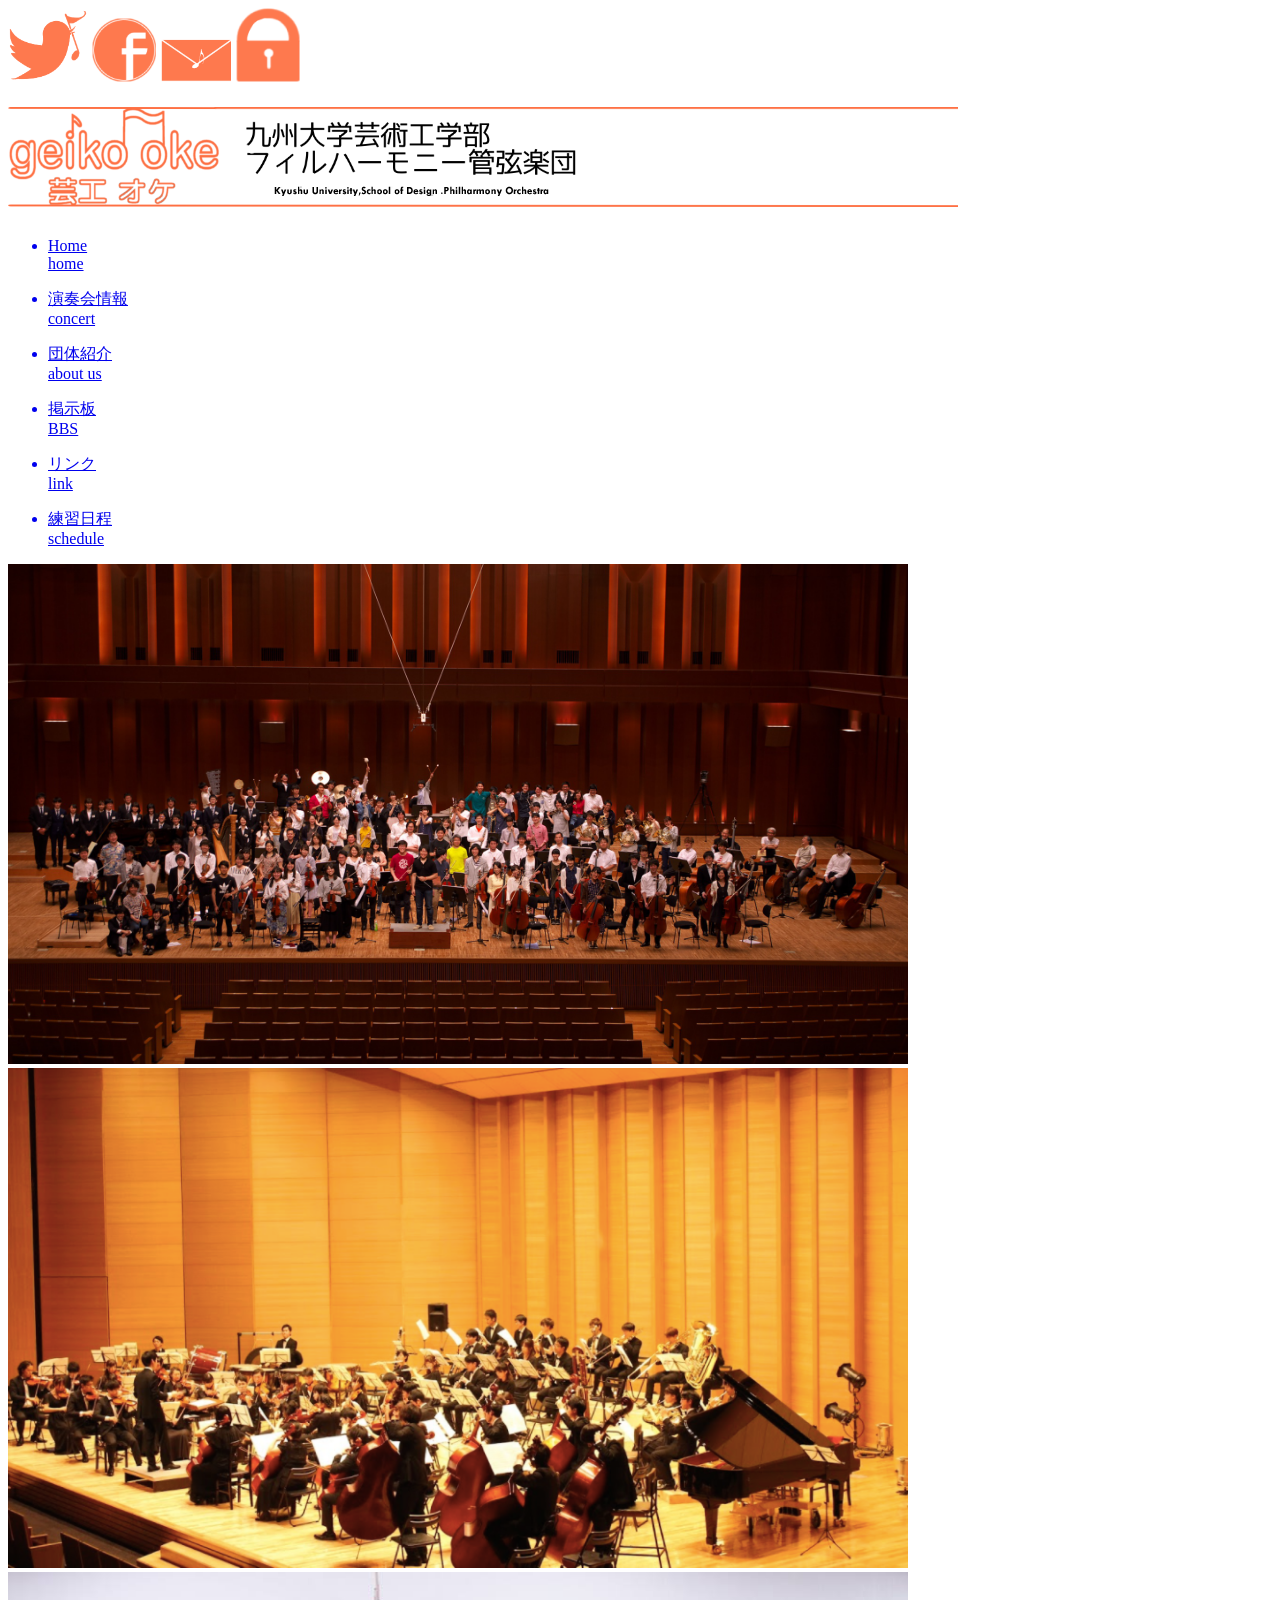
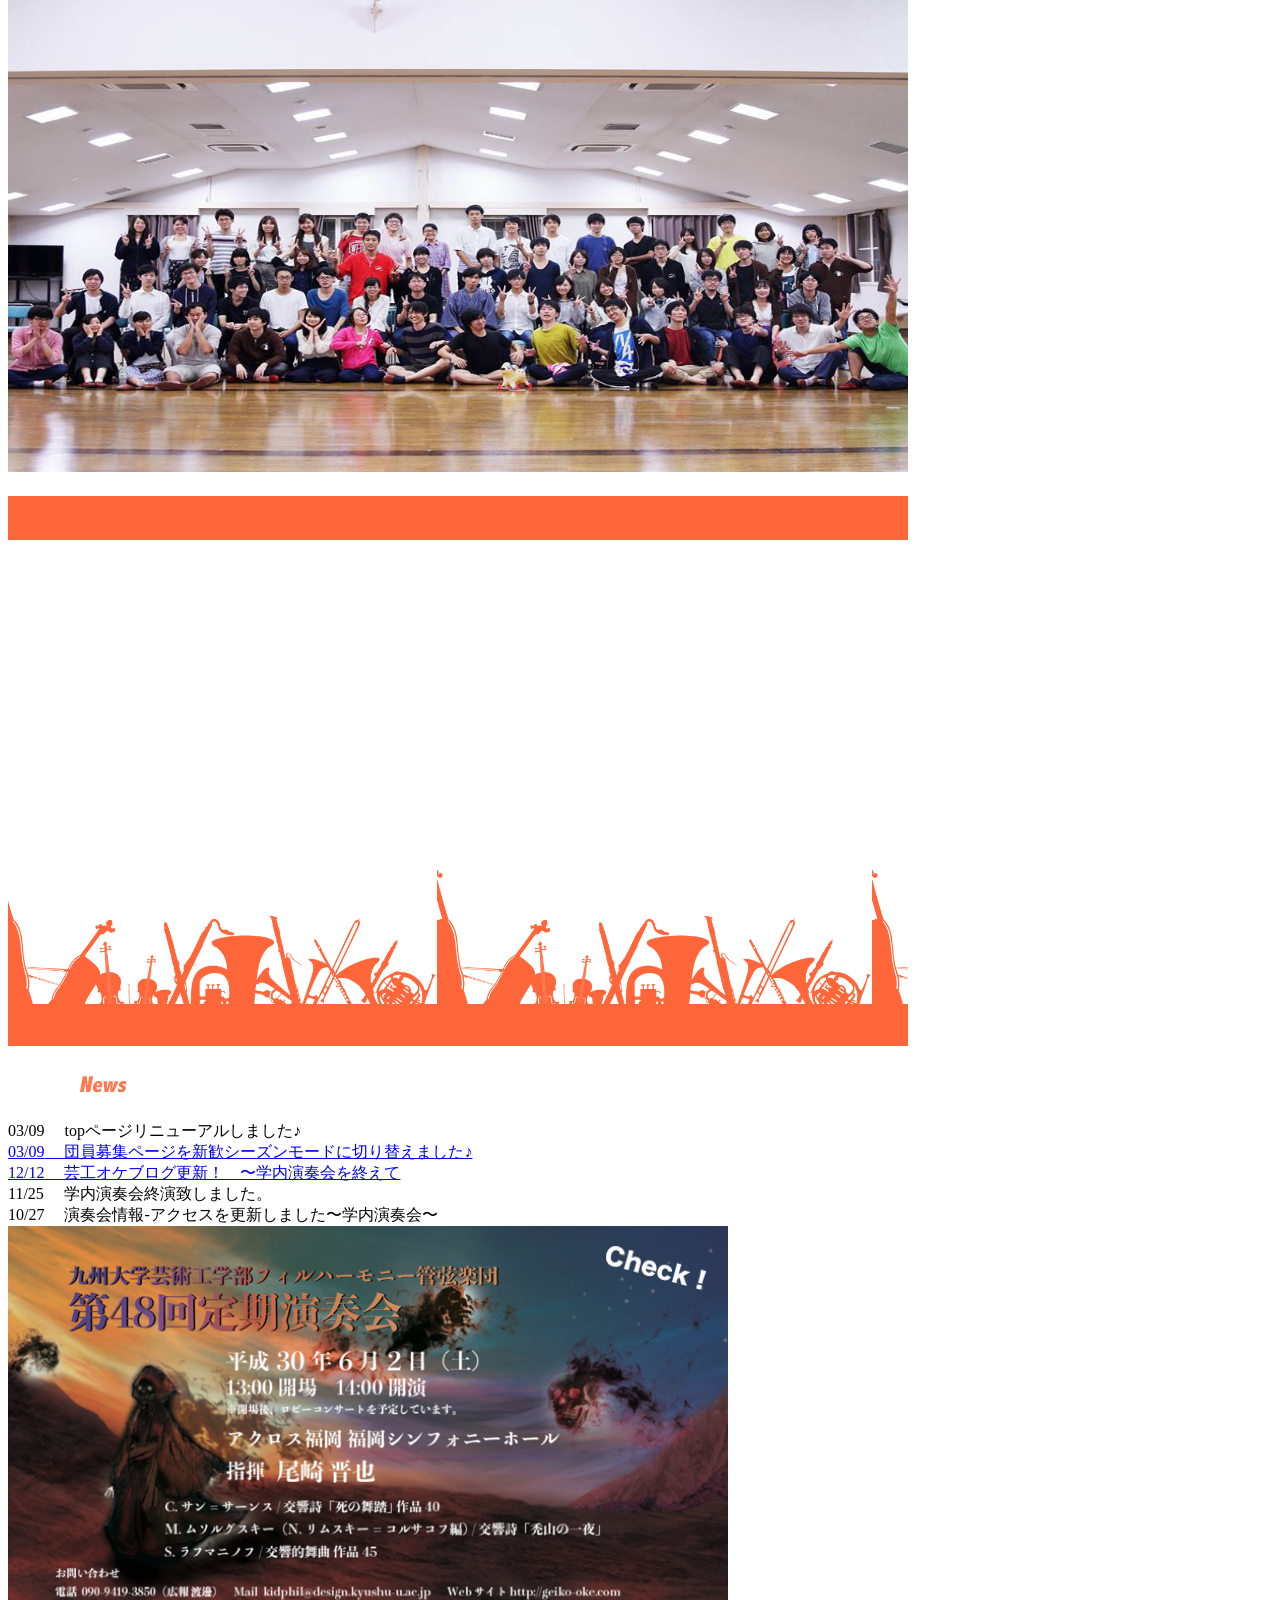
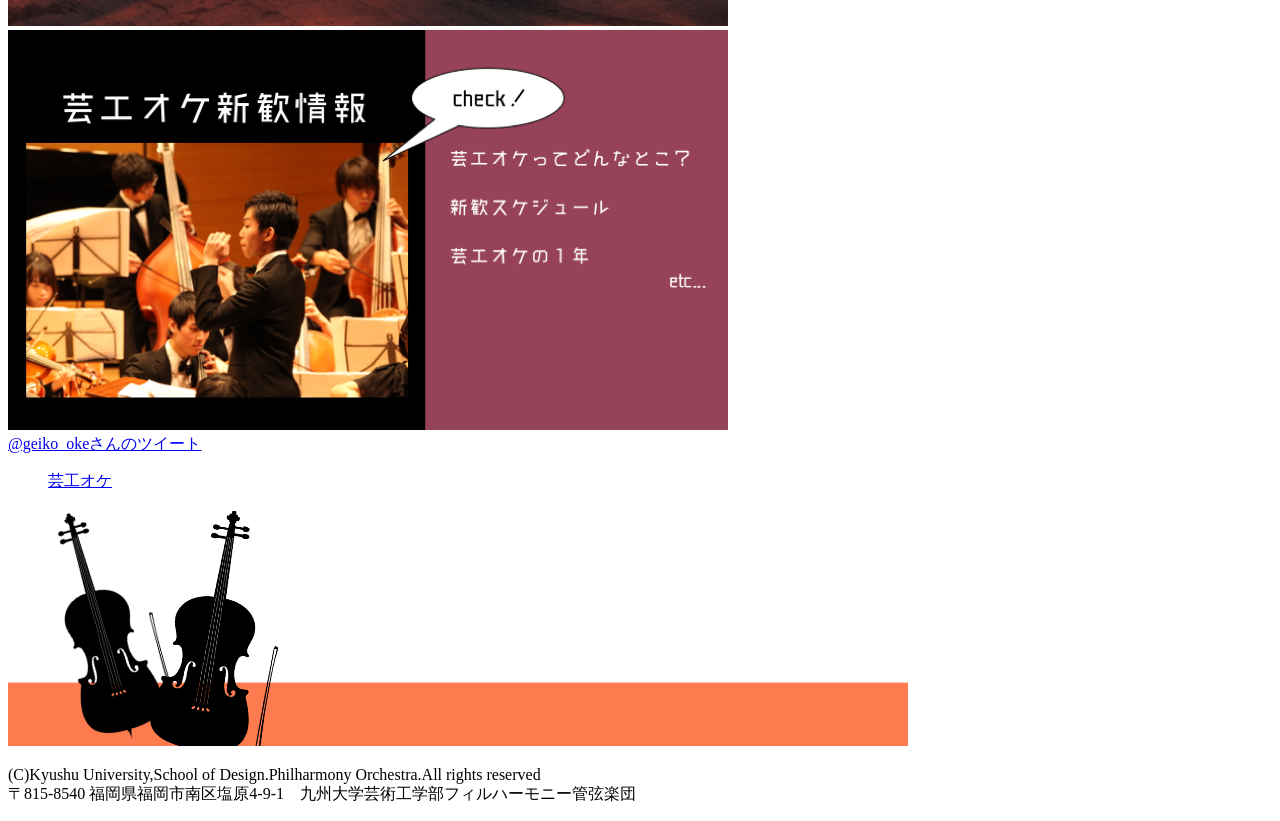
==== index.html @ 6e17704a "first" ====
<!DOCTYPE html>
<html lang="ja">
<head>
  <meta charset="UTF-8">
  <link rel="stylesheet" type="text/css" href="{{site.github.url}}/css/main_org.css">
  <script src="./js/vendor/modernizr.custom.min.js"></script>
  <script src="./js/vendor/jquery-1.10.2.min.js"></script>
  <script src="./js/index.js"></script>
  <title>芸工オケHP -九州大学芸術工学部フィルハーモニー管弦楽団公式HP-</title>
  <link rel="apple-touch-icon"  href="http://geiko-oke.com/webclip.png">
  <link rel="icon" sizes="192x192" href="http://geiko-oke.com/webclip.png">
  <meta name=”keywords” content=”芸工オケ,芸工フィル,芸工大”>
  <meta name=”description” content=”九州大学芸術工学部フィルハーモニー管弦楽団（通称：芸工オケ）の公式ホームページです。福岡市南区の九州大学大橋キャンパスを中心に活動しています。学内演奏会や定期演奏会などの演奏会情報を公開しています。” />
</head>

<body>

  <div id="fb-root"></div>
<script>(function(d, s, id) {
  var js, fjs = d.getElementsByTagName(s)[0];
  if (d.getElementById(id)) return;
  js = d.createElement(s); js.id = id;
  js.src = "//connect.facebook.net/ja_JP/sdk.js#xfbml=1&version=v2.8";
  fjs.parentNode.insertBefore(js, fjs);
}(document, 'script', 'facebook-jssdk'));</script>
 
  <div id="wrapper">
    <div id="header">
      <div id="logos">
        <a href="https://twitter.com/geiko_oke"><img src="images/logoTwitter.png" width="80"></a>
        <a href="https://ja-jp.facebook.com/geikouoke/"><img src="images/logoFB.png" width="64"></a>
        <a href="https://docs.google.com/forms/d/e/1FAIpQLSewiVzVnwoappmlIJp1ZLMVPPVdDov9vxZjcBK12QEZyXLEtw/viewform?c=0&w=1"><img src="images/logoMail.png" width="72"></a>
        <a href="wiki/member.html"><img src="images/logoKey.png" width="64"></a>
      </div>
      <h1><img src="images/headImage.png"></h1>
    </div>

    <div id="gNavi"><!––メニューバー––>
      <ul>
        <a href="index.html"><li id="first"><p>Home<br><span class="small">home</span></p></li></a>
        <a href="concert.html"><li><p>演奏会情報<br><span class="small">concert</span></p></li></a>
        <a href="introduction.html"><li><p>団体紹介<br><span class="small">about us</span></p></li></a>
        <a href="http://6013.teacup.com/majima/bbs"><li><p>掲示板<br><span class="small">BBS</span></p></li></a>
        <a href="link.html"><li><p>リンク<br><span class="small">link</span></p></li></a>
        <a href="calendar.html"><li id="last"><p>練習日程<br><span class="small">schedule</span></p></li></a>
      </ul>
    </div>

    <div id="mainBox">
      <div class="slideshow">
            <img src="slideImages/slide-1.png" alt="" width="900" height="500">
            <img src="slideImages/slide-2.png" alt="" width="900" height="500">
            <img src="slideImages/slide-3.png" alt="" width="900" height="500">
      </div>

    	<h2><img src="images/slideEdgeImage_02.png"></h2>
    	
        <div id="news">
        <img src="images/news.png">
        <div id="title">　<!––news欄に表示するタイトルとそのリンク。自動的に改行される。スペース的に４行までを想定。––>
 		<dt><days>03/09</days> 　topページリニューアルしました♪</dt></a>
		<a href="recrutingNewMemberForApril.html"><dt><days>03/09</days> 　団員募集ページを新歓シーズンモードに切り替えました♪</dt></a>
		<a href="http://blog.livedoor.jp/geiko_oke/archives/55656750.html"><dt><days>12/12</days>　 芸工オケブログ更新！　〜学内演奏会を終えて</dt></a>
        	<dt><days>11/25</days> 　学内演奏会終演致しました。</dt></a>
        	<dt><days>10/27</days> 　演奏会情報-アクセスを更新しました〜学内演奏会〜</dt></a>

        

   
      
        </div><!––title––>
        </div><!––news––>

    	<div id="topic">
    		<!--<img src="images/topicImage.png">-->
			<div id="concert"><a href="concert.html"><img src="images/concertImage_02.png"></a></div>
			<div id="newFace"><a href="recrutingNewMemberForApril.html"><img src="images/newFaceImage_02.png"></a></div>
			<!--<div id="blogImage"><a href="http://blog.livedoor.jp/geiko_oke"><img src="images/blogImage_02.png"></a></div>-->
			<!--<div id="topicIllustration"><img src="images/topicIllustrationImage.png"></div>-->
  
        <div id="SNS">
        <a class="twitter-timeline" href="https://twitter.com/geiko_oke" data-widget-id="719513867882115074" width="250" height="400">@geiko_okeさんのツイート</a>
        <script>!function(d,s,id){var js,fjs=d.getElementsByTagName(s)[0],p=/^http:/.test(d.location)?'http':'https';if(!d.getElementById(id)){js=d.createElement(s);js.id=id;js.src=p+"://platform.twitter.com/widgets.js";fjs.parentNode.insertBefore(js,fjs);}}(document,"script","twitter-wjs");</script>
		
        <div class="fb-page" data-href="https://www.facebook.com/geikouoke/" data-tabs="timeline" data-width="240" data-height="350" data-small-header="false" data-adapt-container-width="true" data-hide-cover="false" data-show-facepile="true"><blockquote cite="https://www.facebook.com/geikouoke/" class="fb-xfbml-parse-ignore"><a href="https://www.facebook.com/geikouoke/">芸工オケ</a></blockquote>
        </div>
        </div><!––SNS––>
</div>
</div><!––MAIN BOX––>



    <div id="footer">
    	<img src="images/footImage.png">
      <p id="copyRight">(C)Kyushu University,School of Design.Philharmony Orchestra.All rights reserved<br>〒815-8540 福岡県福岡市南区塩原4-9-1　九州大学芸術工学部フィルハーモニー管弦楽団</p>
    </div>
  </div>
</body>
</html>
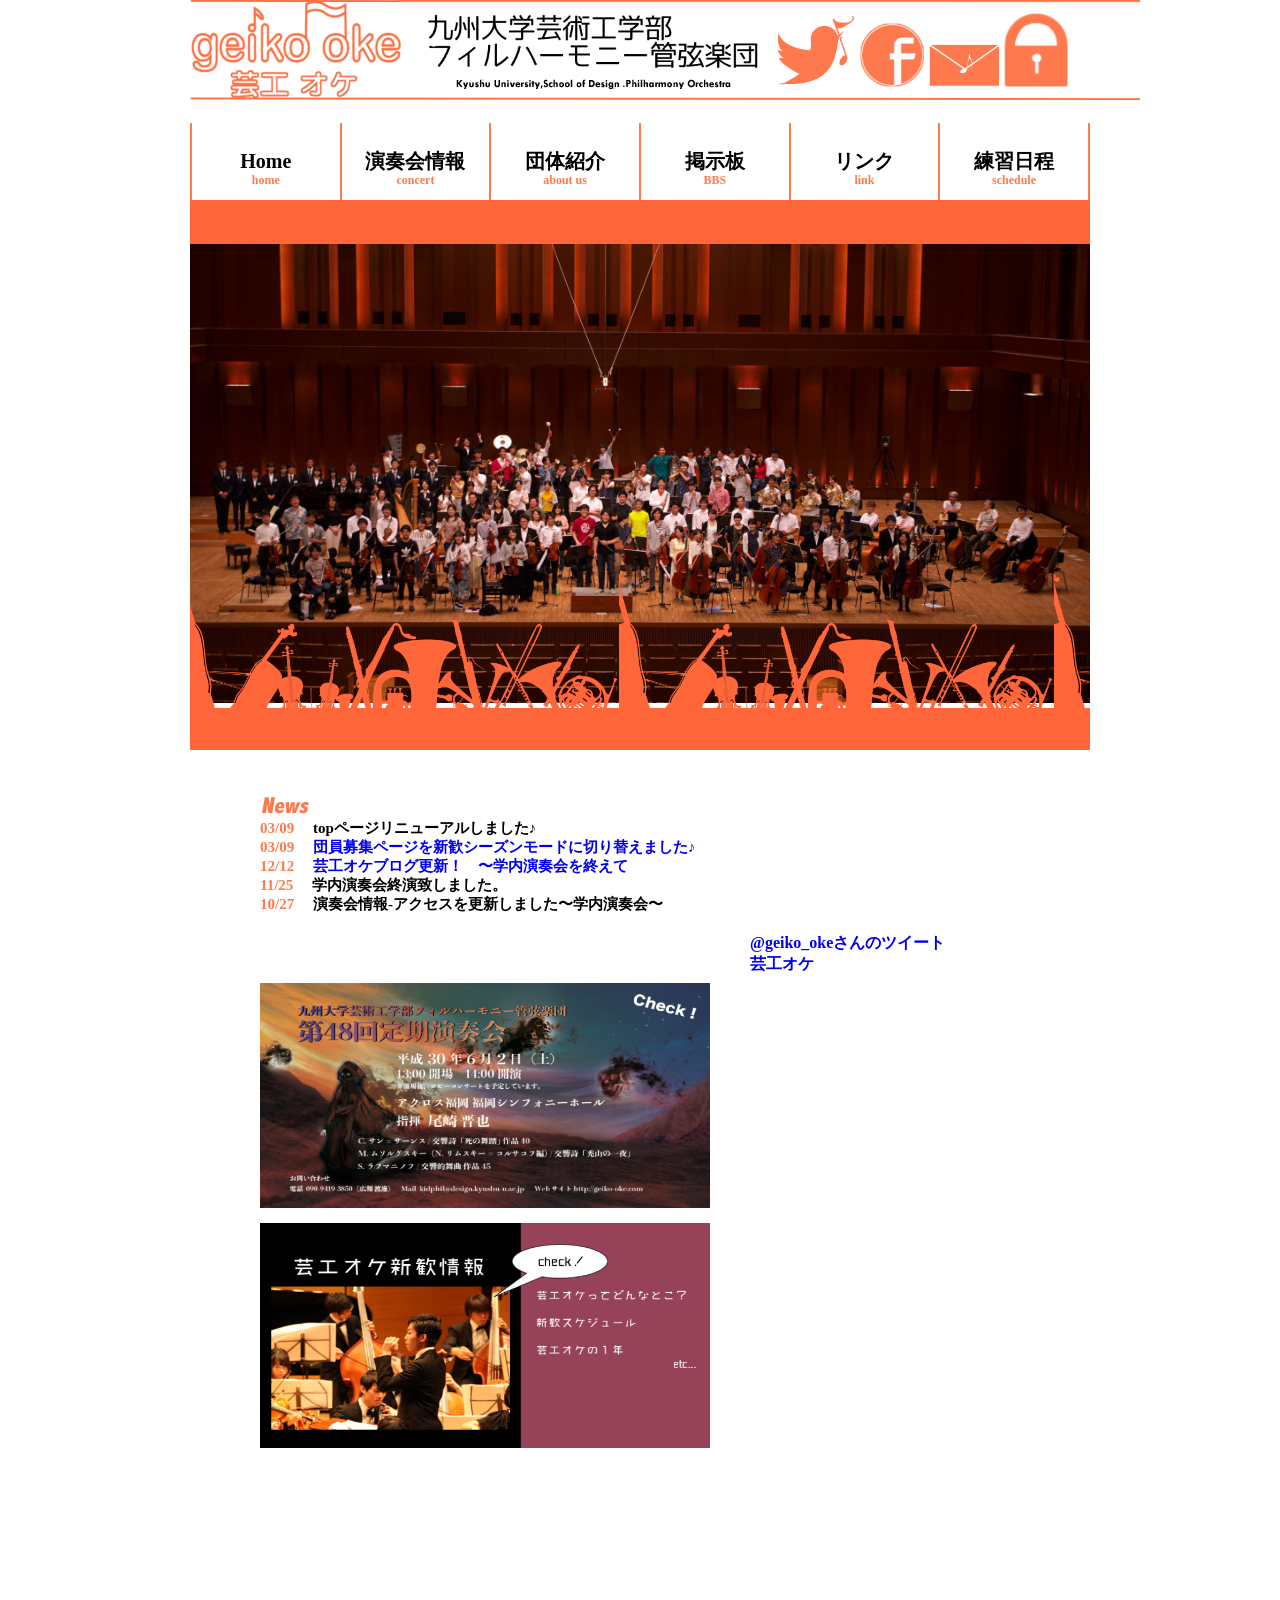
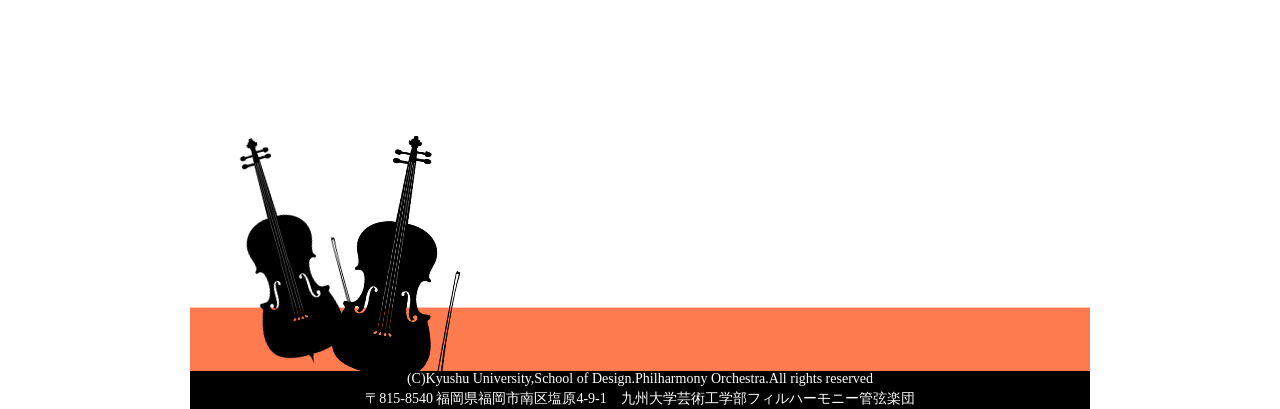
==== commit eb89573e: "Update index.html" ====
--- a/index.html
+++ b/index.html
@@ -2,7 +2,7 @@
 <html lang="ja">
 <head>
   <meta charset="UTF-8">
-  <link rel="stylesheet" type="text/css" href="{{site.github.url}}/css/main_org.css">
+  <link rel="stylesheet" type="text/css" href="css/main_org.css">
   <script src="./js/vendor/modernizr.custom.min.js"></script>
   <script src="./js/vendor/jquery-1.10.2.min.js"></script>
   <script src="./js/index.js"></script>
--- a/css/main_org.css
+++ b/css/main_org.css
@@ -0,0 +1,211 @@
+/*---   共通部分・クラス   ------------------------------*/
+* {
+	margin: 0;
+	padding: 0;
+	font-family: "ヒラギノ角ゴ ProN","Hiragino Kaku Gothic ProN";
+	font-weight: bold;
+}
+
+a {
+	text-decoration: none;
+}
+
+/*---   #header   ------------------------------*/
+#header {
+	width: 900px;
+	margin: 0 auto;
+	position: relative;
+}
+
+#header #logos{
+	position: absolute;
+	top: 13px;
+	left: 586px;
+}
+
+/*---   #gNavi   ------------------------------*/
+#gNavi {
+	padding-top: 15px;
+}
+
+#gNavi ul {
+	width: 900px;
+	height: 80px;
+	margin: 0 auto;
+	list-style: none;
+}
+
+#gNavi ul a li{
+	width: 147.65px;
+	height: 80px;
+	border-left: 1px solid #ff7b4f;
+	border-right: 1px solid #ff7b4f;
+	float: left;
+}
+
+#gNavi ul a #first{
+	border-left: 2px solid #ff7b4f;
+}
+
+#gNavi ul a #last{
+	border-right: 2px solid #ff7b4f;
+}
+
+#gNavi ul a li p{
+	padding-top: 30px;
+
+	font-size: 20px;
+	text-align: center;
+	line-height: 16px;
+	font-weight: bold;
+	color: black;
+}
+
+#gNavi .small {
+	font-size: 12px;
+	color: #ff7b4f;
+	/*margin-left: 20px;*/
+}
+
+/*---   #Slideshow   ------------------------------*/
+
+.slideshow {
+    overflow: hidden;
+    position: relative;
+    min-width: 960px;
+    height: 500px;
+}
+.slideshow img {
+    display: none;
+    position: absolute;
+	margin-top:25px;
+    /*left: 50%;*/
+    /*margin-left: -800px;*/
+}
+
+/* JavsScript 無効時 */
+.no-js .slideshow img:first-child {
+    display: inline;
+}
+
+
+/*---   #mainBox   ------------------------------*/
+#mainBox {
+	width: 900px;
+	margin: 0 auto;
+
+}
+
+#mainBox h2 img{
+	width: 900px;
+	height: 550px;
+	position: absolute;
+	top: 200px;
+}
+
+#mainBox #news {
+    width: 650px;
+	height: 110px;
+    margin-top: 80px;
+    position: relative;
+}
+
+#mainBox #news img{
+	width: 650px;
+	margin-top: 10px;
+	position: absolute;
+}
+
+#mainBox #news dt{
+	
+	font-size: 15px;
+	font-weight: bold;
+}
+
+#mainBox #news #title {
+	position: absolute;
+	margin-top: 15px;
+	margin-left: 70px;
+}
+
+#mainBox #news #title days {
+color: #ff7b4f;
+}
+
+#mainBox #topic {
+	width: 900px;
+	height: 450px;
+	margin-top: 20px;
+	margin-left:10px;
+    margin-bottom: 200px;
+	position: relative;
+}
+
+#mainBox #topic img{
+	width: 650px;
+	height: 400px;
+	margin: 10px 0;
+	position: absolute;
+}
+
+#mainBox #topic #concert img{
+	width: 50%;
+	height: 50%;
+	position: absolute;
+	top: 40px;
+	left: 60px;
+}
+
+#mainBox #topic #newFace img{
+	width: 50%;
+	height: 50%;
+	position: absolute;
+	top:280px;
+	left:60px;
+}
+
+#mainBox #topic #blogImage img{
+	width: 50%;
+	height: 50%;
+	position: absolute;
+	top: 520px;
+	left:60px;
+}
+
+#mainBox #topic #topicIllustration
+ img{
+	width: 220px;
+	height: 190px;
+
+	position: absolute;
+	top: 208px;
+	left: 390px;      
+}
+
+#SNS {
+	position: relative;
+	margin-top: 40px;
+	margin-left: 550px;
+        
+}
+
+
+/*---   #footer   ------------------------------*/
+#footer {
+    width: 900px;
+	margin: 0 auto;
+	margin-top:350px;
+}
+
+#footer #copyRight {
+	background-color: #000;
+	width: 900px;
+	font-size: 14px;
+	color: #fff;
+	text-align: center;
+	line-height: 20px;
+	font-weight: normal;
+	margin-top: -6px;
+}
+
+
